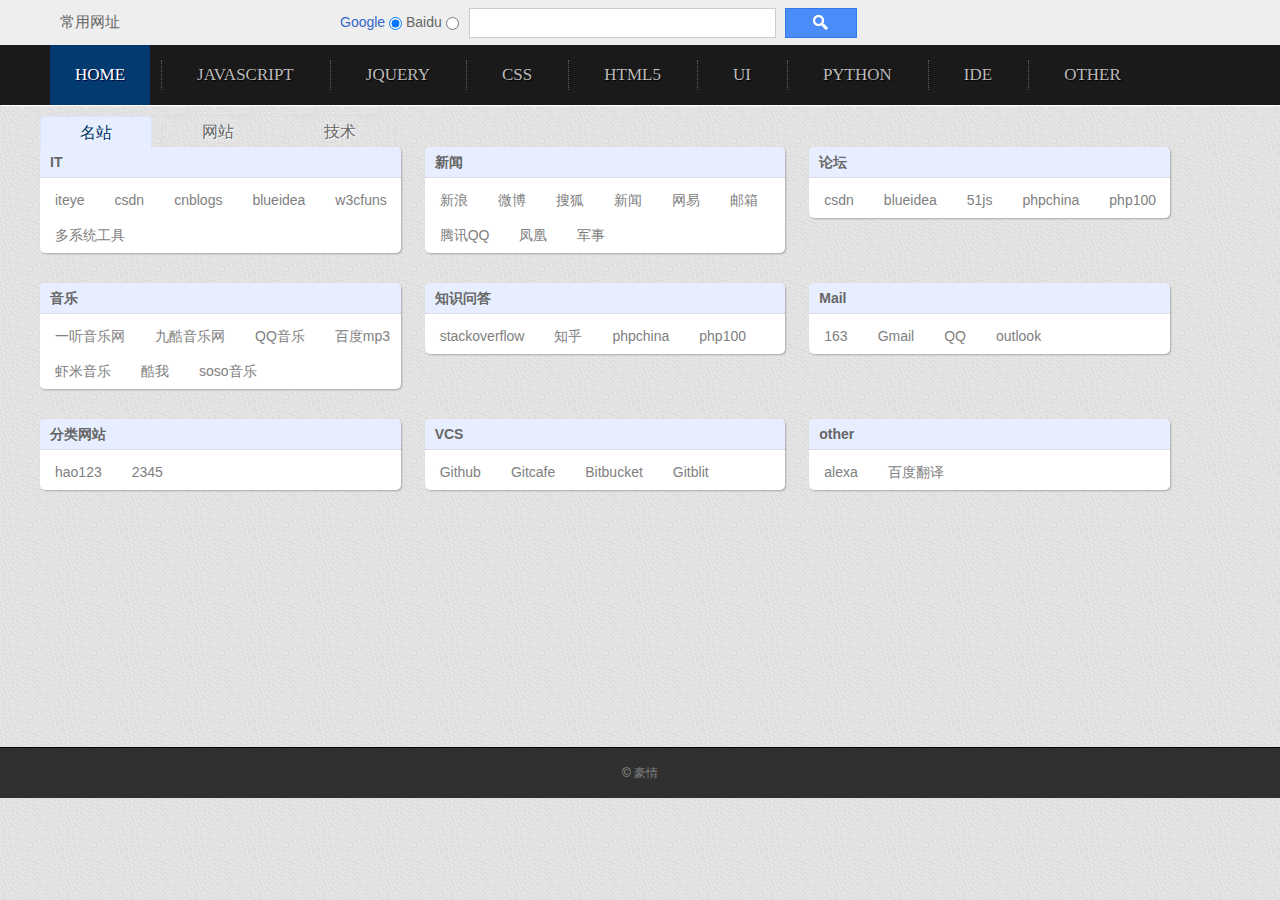
==== index.html @ 929cc7bd "test" ====
﻿<!DOCTYPE HTML>
<html>
<head>
    <meta charset="UTF-8">
    <title>常用网址</title>
    <link type="text/css" rel="stylesheet" href="front/css/ui.main.css" />
    <script type="text/javascript" src="front/js/libs/modernizr.js"></script>
</head>
<body>
<div class="header-wrap">
    <div class="header">
        <div class="logo">常用网址</div>
        <div class="search">
            <div id="s-search" class="lab">
                <label for="google" class="cur">Google</label> <input checked type="radio" name="search" id="google">
                <label for="baidu">Baidu</label> <input type="radio" name="search" id="baidu">
            </div>
            <div id="g-search1" class="search-items">
                <form method="get" action="http://www.google.com.hk/search" target="_blank">
                    <input type="hidden" value="zh-CN" name="hl"/> <input type="text" name="q" class="input-text" id="">
                    <button class="input-button google-btn" type="submit" value="Google 搜索"><span></span></button>
                </form>
            </div>
            <div id="g-search2" class="search-items" style="display:none;">
                <form action="http://www.baidu.com/s" name="f" target="_blank">
                    <input type="text" name="word" class="input-text" id=""><input class="input-button baidu-btn" type="submit" value="百度一下">
                </form>
            </div>
        </div>
    </div>
</div>
<!--/header-->
<div class="nav-wrap">
    <div class="menu">
        <ul class="nav-list">
            <li><a class="cur" href="index.html">home</a><i></i></li>
            <li><a href="view/js.html">javascript</a><i></i></li>
            <li><a href="#">jquery</a><i></i></li>
            <li><a href="#">CSS</a><i></i></li>
            <li><a href="#">html5</a><i></i></li>
            <li><a href="#">UI</a><i></i></li>
            <li><a href="#">python</a><i></i></li>
            <li><a href="#">ide</a><i></i></li>
            <li><a href="#">other</a></li>
        </ul>
    </div>
</div>
<div id="homeContainer" class="container">
    <div class="category clearfix">
        <ul id="nav" class="nav clearfix">
            <li class="cur"><a hidefocus="true" href="#">名站</a></li>
            <li><a hidefocus="true" href="#">网站</a></li>
            <li><a hidefocus="true" href="#">技术</a></li>
        </ul>
    </div>
    <div class="main">
        <div class="content clearfix">
            <div class="list">
                <h1>IT</h1>
                <div class="l-inner">
                    <a href="http://www.iteye.com" target="_blank">iteye</a>
                    <a href="http://www.csdn.com" target="_blank">csdn</a>
                    <a href="http://www.cnblogs.com" target="_blank">cnblogs</a>
                    <a href="http://www.blueidea.com" target="_blank">blueidea</a>
                    <a href="http://www.w3cfuns.com" target="_blank">w3cfuns</a>
                    <a href="http://msdn.itellyou.cn/" target="_blank">多系统工具</a>
                </div>
            </div>
            <div class="list">
                <h1>新闻</h1>
                <div class="l-inner">
                    <a class="" href=" http://www.sina.com.cn/">新浪</a>
                    <a class="" href=" http://weibo.com/?c=spr_web_sq_1616_weibo_t002">微博</a>
                    <a class="" href=" http://www.sohu.com/">搜狐</a>
                    <a class="" href=" http://news.sohu.com/">新闻</a>
                    <a class="" href=" http://www.163.com/">网易</a>
                    <a class="" href=" http://email.163.com/">邮箱</a>
                    <a class="" href=" http://www.qq.com/?ADTAG=1616">腾讯QQ</a>
                    <a class="" href=" http://www.ifeng.com/?_1616">凤凰</a>
                    <a class="" href=" http://news.ifeng.com/mil/?_1616">军事</a>
                </div>
            </div>
            <div class="list">
                <h1>论坛</h1>
                <div class="l-inner">
                    <a href="http://bbs.csdn.com" target="_blank">csdn</a>
                    <a href="http://bbs.blueidea.com" target="_blank">blueidea</a>
                    <a href="http://bbs.51js.com" target="_blank">51js</a>
                    <a href="http://bbs.phpchina.com" target="_blank">phpchina</a>
                    <a href="http://bbs.php100.com" target="_blank">php100</a>
                </div>
            </div>
            <div class="list">
                <h1>音乐</h1>
                <div class="l-inner">
                    <a href="http://www.1ting.com/">一听音乐网</a>
                    <a href="http://www.9ku.com/">九酷音乐网</a>
                    <a href="http://music.qq.com/">QQ音乐</a>
                    <a href="http://music.baidu.com/">百度mp3</a>
                    <a href="http://www.xiami.com/">虾米音乐</a>
                    <a href="http://www.koowo.com/pa_mbox/site/0052/index.html">酷我</a>
                    <a href="http://music.soso.com/">soso音乐</a>
                </div>
            </div>
            <div class="list">
                <h1>知识问答</h1>
                <div class="l-inner">
                    <a href="http://stackoverflow.com/" target="_blank">stackoverflow</a>
                    <a href="http://www.zhihu.com" target="_blank">知乎</a>
                    <a href="http://bbs.phpchina.com" target="_blank">phpchina</a>
                    <a href="http://bbs.php100.com" target="_blank">php100</a>
                </div>
            </div>
            <div class="list">
                <h1>Mail</h1>
                <div class="l-inner">
                    <a href="http://mail.163.com" target="_blank">163</a>
                    <a href="http://www.gmail.com" target="_blank">Gmail</a>
                    <a href="http://mail.qq.com" target="_blank">QQ</a>
                    <a href="http://www.outlook.com" target="_blank">outlook</a>
                </div>
            </div>
            <div class="list">
                <h1>分类网站</h1>
                <div class="l-inner">
                    <a href="http://www.hao123.com/" target="_blank">hao123</a>
                    <a href="http://www.2345.com/" target="_blank">2345</a>
                </div>
            </div>
            <div class="list">
                <h1>VCS</h1>
                <div class="l-inner">
                    <a href="https://github.com" target="_blank">Github</a>
                    <a href="https://gitcafe.com" target="_blank">Gitcafe</a>
                    <a href="https://bitbucket.org/" target="_blank">Bitbucket</a>
                    <a href="http://gitblit.com/" target="_blank">Gitblit</a>
                </div>
            </div>
            <div class="list">
                <h1>other</h1>
                <div class="l-inner">
                    <a href="http://alexa.chinaz.com" target="_blank">alexa</a>
                    <a href="http://fanyi.baidu.com/" target="_blank">百度翻译</a>
                </div>
            </div>
        </div>
        <div class="content clearfix none">
            <div class="list">
                <h1>新闻</h1>
                <div class="l-inner">
                    <a href="http://www.sohu.com" target="_blank">搜狐</a>
                    <a href="http://www.sina.com" target="_blank">新浪</a> <a href="http://www.163.com" target="_blank">网易</a>
                    <a href="http://www.qq.com" target="_blank">腾讯</a>
                    <a href="http://www.yahoo.com.cn" target="_blank">雅虎</a>
                </div>
            </div>
            <div class="list">
                <h1>购物</h1>
                <div class="l-inner">
                    <a href="http://www.3.cn" target="_blank">京东</a> <a href="http://www.taobao.com" target="_blank">淘宝</a>
                    <a href="http://www.tmall.com" target="_blank">天猫</a>
                    <a href="http://www.dangdang.com" target="_blank">当当</a>
                    <a href="http://www.joyo.com" target="_blank">卓越</a>
                    <a href="http://www.51buy.com" target="_blank">易迅</a>
                    <a href="http://www.newegg.com.cn" target="_blank">新蛋</a>
                </div>
            </div>
            <div class="list">
                <h1>团购</h1>
                <div class="l-inner">
                    <a href="http://www.lashou.com/" target="_blank" title="拉手网">拉手网</a>
                    <a href="http://uni.out.tuan800.com/jump-to/70?union=1616" target="_blank" title="大众点评团">大众点评团</a>
                    <a href="http://uni.out.tuan800.com/jump-to/4" target="_blank" title="满座网">满座网</a>
                    <a href="http://uni.out.tuan800.com/jump-to/140" target="_blank" title="团购王">团购王</a>
                </div>
            </div>
        </div>
        <div class="content clearfix none">
            <div class="list">
                <h1>jsTool</h1>
                <div class="l-inner">
                    <a href="http://tool.lu/" target="_blank">toollu</a>
                    <a href="http://marijnhaverbeke.nl/uglifyjs" target="_blank">uglifyjs</a>
                    <a href="http://deerchao.net/tutorials/regex/regex.htm" target="_blank">30正则</a>
                    <a href="http://javawind.net/tools/native2ascii.jsp?action=transform" target="_blank">中文转Unicode</a>
                    <a href="http://tool.lanrentuku.com/zhuanhuan/" target="_blank">懒人转换</a>
                    <a href="http://tool.css-js.com/" target="_blank">css,js压缩工具</a>
                    <a href="http://www.ostools.net/" target="_blank">开源中国在线工具</a>
                </div>
            </div>
            <div class="list">
                <h1>massFramework</h1>
                <div class="l-inner">
                    <a href="http://rubylouvre.github.com/doc/index.html" target="_blank">rubylouvre</a>
                    <a href="https://github.com/RubyLouvre/mass-Framework/wiki/_pages" target="_blank">wiki</a>
                    <a href="https://github.com/RubyLouvre/mass-Framework/issues/24" target="_blank">issues</a>
                </div>
            </div>
            <div class="list">
                <h1>API</h1>
                <div class="l-inner">
                    <a href="http://dev.qwrap.com/resource/js/_docs/_youa/#/content.htm" target="_blank">qwarp</a>
                </div>
            </div>
            <div class="list">
                <h1>网盘</h1>
                <div class="l-inner">
                    <a href="http://pan.baidu.com" target="_blank">baidu网盘</a>
                </div>
            </div>
        </div>
    </div>
</div>
<div class="f-outer">
    <div class="footer">
        <p>&copy; <a target="_blank" href="http://jikey.cnblogs.com">豪情</a></p>
    </div>
</div>
</body>
<script type="text/javascript" src="front/js/init/index.init.js"></script>
</html>
---- front/css/ui.main.css ----
*{ margin:0; padding:0;}
body{font:14px/1.5 arial; background:url(../images/bg_index.jpg) repeat; color:#666;word-break:break-all;}
img{border:none 0; vertical-align:middle;}
textarea{font:12px/1.5 arial;}
input{ vertical-align:middle;}
ul,li{list-style:none;}
em,i{ font-style:normal;}
a{ color:#808080;outline:none; text-decoration:none;}
a:hover{ color:#f60; text-decoration:underline;}
.clearfix:after{content:".";clear:both;visibility:hidden;line-height:0;height:0;}
.clearfix{display:inline-block;}
html[xmlns] .clearfix{display:block;}
* html .clearfix{height:1%;}
.none{ display:none;}
.block{ display:block;}
.input-text{background-color:#fff;border:1px solid #ccc;font-size:14px;height:18px;line-height:18px;padding:5px;width:295px;}
.input-text:focus{ border:1px solid #4d90fe;}
.input-button{background-color:#4b8df8;border:1px solid #ccc;color:#fff;cursor:pointer;font-family:微软雅黑;height:30px; line-height:30px; margin-left:-1px;outline:none;text-align:center;vertical-align:middle;width:102px;}
.google-btn{  width:72px; height:30px; line-height:30px;margin-left:5px;background-color:#4b8df8;border:1px solid #3079ed;}
.google-btn span{ position:relative; top:2px; left:0px; width:15px; height:15px; display:inline-block; background:url(../images/zoom.png) 0 0 no-repeat;}
.baidu-btn{ width:95px; height:30px; margin-left:5px; color:#000;border:none 0; border-bottom:1px solid #6a6a6a; line-height:30px; background:url(../images/bd-btn.png) 0 0 no-repeat;}
/* header */
.header-wrap{width:100%; height:45px; line-height:45px; background:#eee;}
.header{ width:1200px; margin:0 auto;}
.logo{ float:left; padding:0 0 0 20px; font-family:微软雅黑; font-size:15px;}
.search{ float:left; padding-left:220px;}
.f-outer{ width:100%; margin-top:20px; background:#303030; border-top:1px solid #000;}
.footer{ width:1200px; margin:0 auto; padding:10px 0; text-align:center; color:#999; font-size:12px; line-height:30px;}
.footer a:hover{ color:#fff;}
.lab{ float:left; padding-right:10px;}
.lab label.cur{ color:#36c;}
.search-items{ float:right;}
/* nav */
.nav-wrap{ height:60px; line-height:60px;background:#1A1A1A;box-shadow:1px 1px 1px #fff;}
.menu{ width:1200px;margin:0 auto;}
.nav-list li{ float:left;  display:inline;}
.nav-list li i{ float:right; width:1px; height:30px; margin-top:15px;border-right:1px dotted #675e5e;}
.nav-list li a{ float:left; margin:0 10px; padding:0 25px;text-transform:uppercase;color:#bbb;text-shadow:1px 1px 1px #000; font-family:'微软雅黑';font-size:17px;}
.nav-list li a:hover{background:#343434;text-decoration:none; }
.nav-list li a.cur{background:#033b70;color:#fff;text-shadow:1px 1px 1px #003;}
/* content */
.category{ height:32px; line-height:32px; padding-top:10px; }
.nav{ float:left;}
.nav li{ float:left;}
.nav li a{ float:left; width:110px; height:32px; margin-right:10px; color:#666;font-size:16px;  font-family:'微软雅黑'; text-shadow:1px 1px 1px #fff; border:1px solid #ddd;border-bottom:none; border-top-left-radius:5px;border-top-right-radius:5px;  display:inline;  text-align:center;}
.nav li a:hover,.nav li.cur a{background:#e6eeff; color:#f60; border:1px dashed #ccc; border-bottom:none; text-decoration:none;}
.nav li.cur{ position:relative; bottom:-1px; z-index:5555;}
.nav li.cur a{ border:1px solid #d8e3ff; color:#036; border-bottom:none;}
.container{ width:1200px; margin:0 auto;}
.main{ min-height:580px; }
.content{ margin-right:-44px;}
.content .hover{background:#fff7e1;}
.list{ display:inline-block; *display:inline; *zoom:1; width:29%; margin-right:20px; margin-bottom:30px;background:#fff; border-radius:5px;box-shadow:1px 1px 2px #A7A8AD;}
.no-boxshadow .list{border:1px solid #dcdcdc;}
.list h1{ font-size:14px; margin-bottom:5px; line-height:30px; color:#666;border-radius:5px 5px 0 0; text-indent:10px;border-bottom:1px dotted #ccc;background:#e6eeff;}
.list strong{ float:left; font-weight:bold; padding:2px 10px;}
.list a{ float:left; display:inline;border-radius:3px;padding:2px 10px; margin:5px 10px 5px 0;behavior:url(PIE.htc);}
.list a:hover{ background:#369; color:#fff; text-decoration:none;}
.l-inner{ margin-right:-20px; padding:0 0 0 5px;}
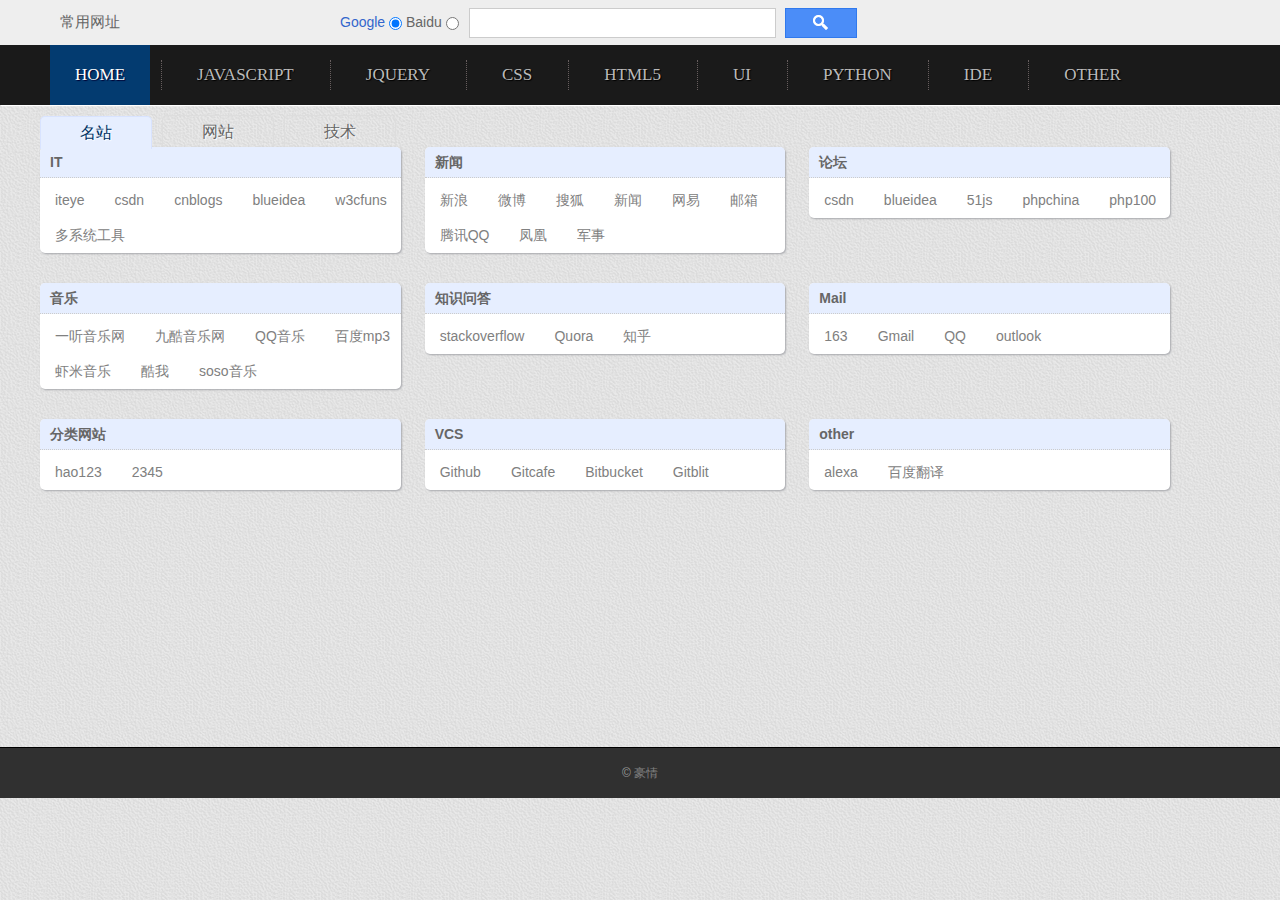
==== commit 75c05952: "test" ====
--- a/index.html
+++ b/index.html
@@ -106,9 +106,8 @@
                 <h1>知识问答</h1>
                 <div class="l-inner">
                     <a href="http://stackoverflow.com/" target="_blank">stackoverflow</a>
+                    <a href="http://http://www.quora.com/" target="_blank">Quora</a>
                     <a href="http://www.zhihu.com" target="_blank">知乎</a>
-                    <a href="http://bbs.phpchina.com" target="_blank">phpchina</a>
-                    <a href="http://bbs.php100.com" target="_blank">php100</a>
                 </div>
             </div>
             <div class="list">
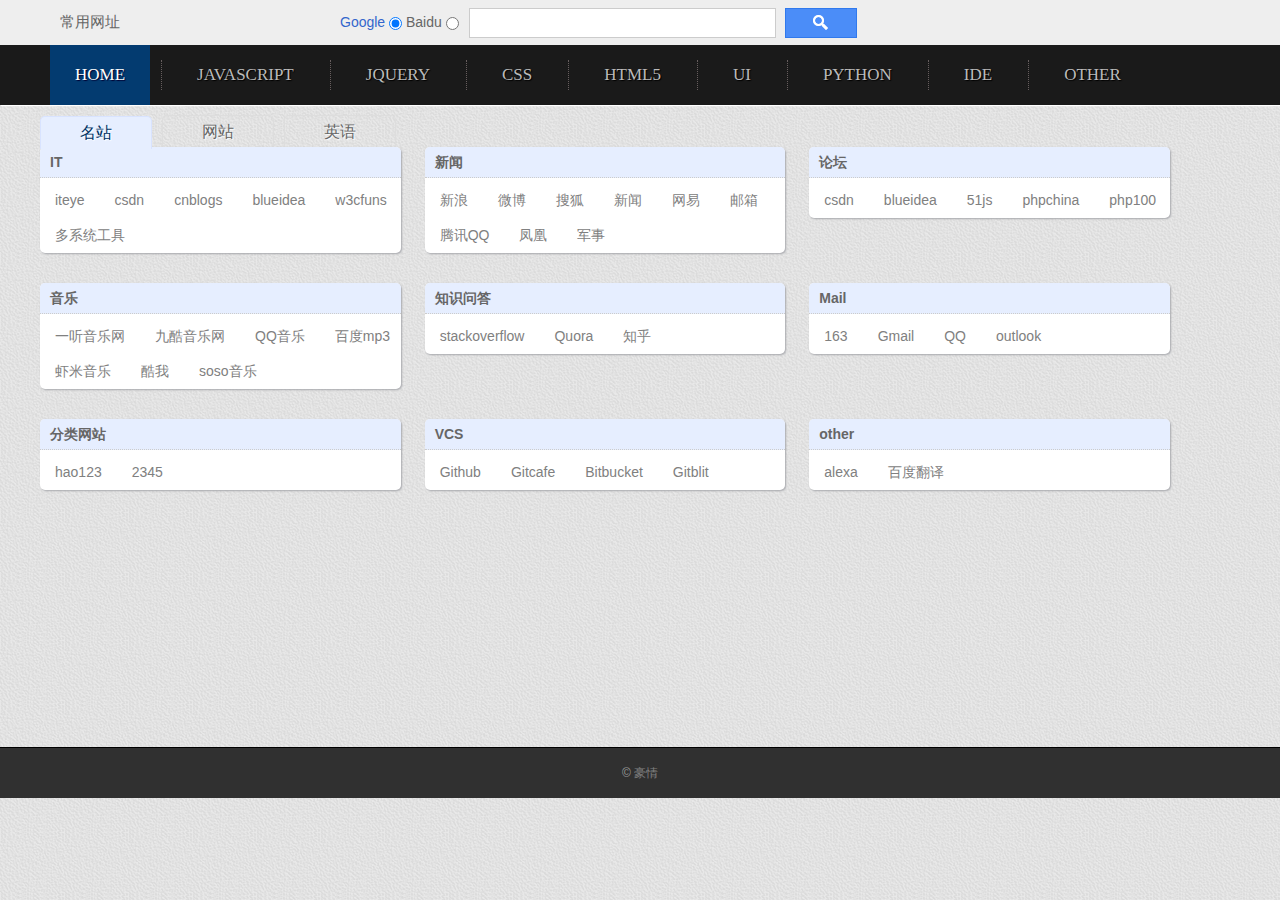
==== commit 27966086: "Merge remote-tracking branch 'origin/gh-pages'" ====
--- a/index.html
+++ b/index.html
@@ -50,7 +50,7 @@
         <ul id="nav" class="nav clearfix">
             <li class="cur"><a hidefocus="true" href="#">名站</a></li>
             <li><a hidefocus="true" href="#">网站</a></li>
-            <li><a hidefocus="true" href="#">技术</a></li>
+            <li><a hidefocus="true" href="#">英语</a></li>
         </ul>
     </div>
     <div class="main">
@@ -106,7 +106,7 @@
                 <h1>知识问答</h1>
                 <div class="l-inner">
                     <a href="http://stackoverflow.com/" target="_blank">stackoverflow</a>
-                    <a href="http://http://www.quora.com/" target="_blank">Quora</a>
+                    <a href="http://www.quora.com/" target="_blank">Quora</a>
                     <a href="http://www.zhihu.com" target="_blank">知乎</a>
                 </div>
             </div>
@@ -176,35 +176,10 @@
         </div>
         <div class="content clearfix none">
             <div class="list">
-                <h1>jsTool</h1>
+                <h1>语法</h1>
                 <div class="l-inner">
-                    <a href="http://tool.lu/" target="_blank">toollu</a>
-                    <a href="http://marijnhaverbeke.nl/uglifyjs" target="_blank">uglifyjs</a>
-                    <a href="http://deerchao.net/tutorials/regex/regex.htm" target="_blank">30正则</a>
-                    <a href="http://javawind.net/tools/native2ascii.jsp?action=transform" target="_blank">中文转Unicode</a>
-                    <a href="http://tool.lanrentuku.com/zhuanhuan/" target="_blank">懒人转换</a>
-                    <a href="http://tool.css-js.com/" target="_blank">css,js压缩工具</a>
-                    <a href="http://www.ostools.net/" target="_blank">开源中国在线工具</a>
-                </div>
-            </div>
-            <div class="list">
-                <h1>massFramework</h1>
-                <div class="l-inner">
-                    <a href="http://rubylouvre.github.com/doc/index.html" target="_blank">rubylouvre</a>
-                    <a href="https://github.com/RubyLouvre/mass-Framework/wiki/_pages" target="_blank">wiki</a>
-                    <a href="https://github.com/RubyLouvre/mass-Framework/issues/24" target="_blank">issues</a>
-                </div>
-            </div>
-            <div class="list">
-                <h1>API</h1>
-                <div class="l-inner">
-                    <a href="http://dev.qwrap.com/resource/js/_docs/_youa/#/content.htm" target="_blank">qwarp</a>
-                </div>
-            </div>
-            <div class="list">
-                <h1>网盘</h1>
-                <div class="l-inner">
-                    <a href="http://pan.baidu.com" target="_blank">baidu网盘</a>
+                    <a href="http://www.52en.com/whbm/grammar/index.htm" target="_blank">基本语法</a>
+                    <a href="http://baike.baidu.com/view/328219.htm" target="_blank">基本语法2</a>
                 </div>
             </div>
         </div>
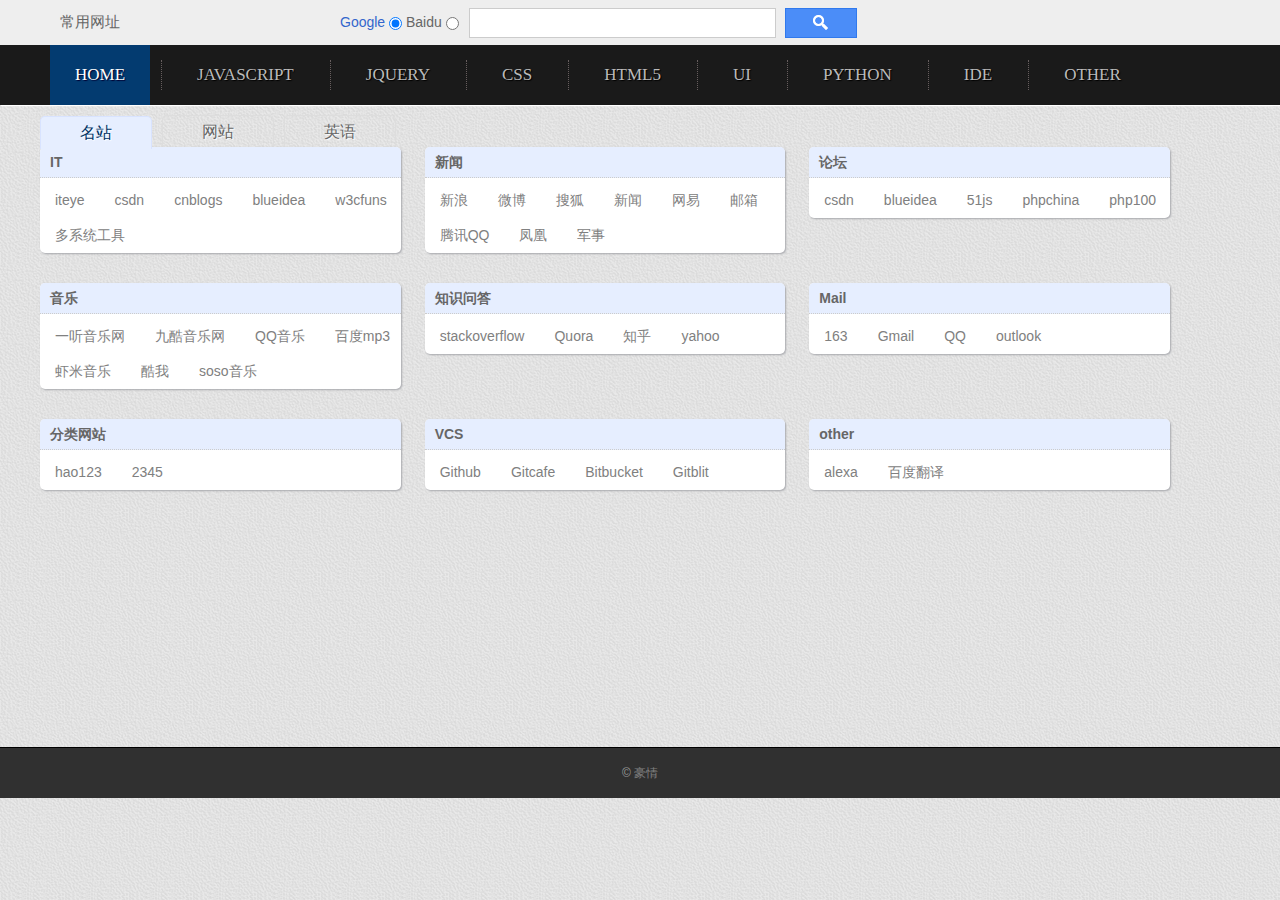
==== commit 9ba1274a: "test" ====
--- a/index.html
+++ b/index.html
@@ -108,6 +108,7 @@
                     <a href="http://stackoverflow.com/" target="_blank">stackoverflow</a>
                     <a href="http://www.quora.com/" target="_blank">Quora</a>
                     <a href="http://www.zhihu.com" target="_blank">知乎</a>
+                    <a href="http://answers.yahoo.com/" target="_blank">yahoo</a>
                 </div>
             </div>
             <div class="list">
@@ -182,6 +183,25 @@
                     <a href="http://baike.baidu.com/view/328219.htm" target="_blank">基本语法2</a>
                 </div>
             </div>
+            <div class="list">
+                <h1>Voice</h1>
+                <div class="l-inner">
+                    <a href="http://www.englishclub.com/reading/index.htm" target="_blank">EnglistClub</a>
+                    <a href="http://www.manythings.org/" target="_blank">manyThings</a>
+                    <a href="http://www.manythings.org/listen/" target="_blank">manyThings-listen</a>
+                    <a href="http://www.cdlponline.org/" target="_blank">cdlponline</a>
+                    <a href="http://www.rong-chang.com/easyread/emx/contents.htm" target="_blank">字母组合</a>
+                    <a href="http://www.rong-chang.com/eslread/eslread/dict/contents.htm" target="_blank">rong-chang</a>
+                    <a href="http://www.mylanguageexchange.com/" target="_blank">交换学英语</a>
+                </div>
+            </div>
+            <div class="list">
+                <h1>News</h1>
+                <div class="l-inner">
+                    <a href="http://learningenglish.voanews.com/" target="_blank">Voice of USA</a>
+                    <a href="http://www.goodenglish.org.sg/" target="_blank">Good English</a>
+                </div>
+            </div>
         </div>
     </div>
 </div>
